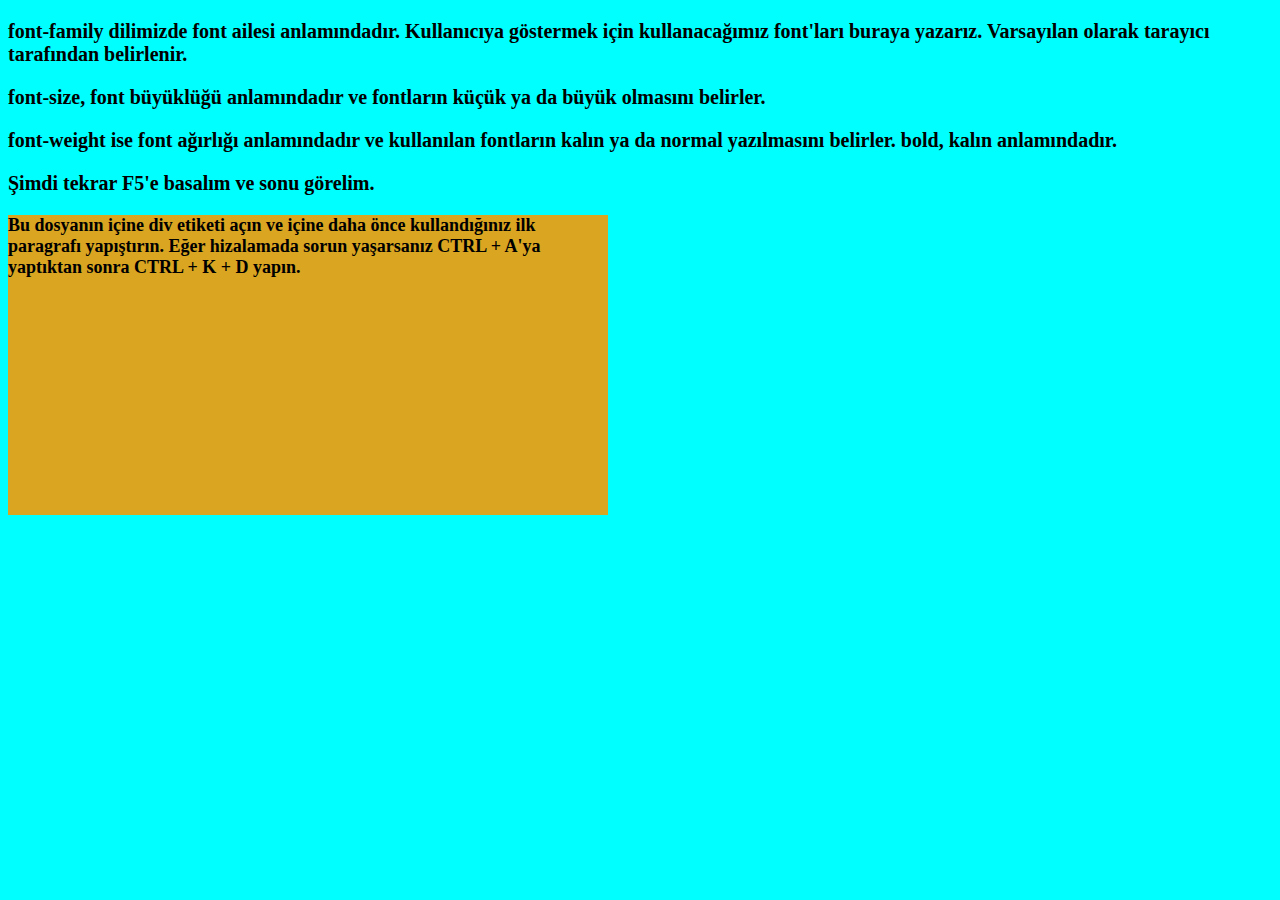
==== deneme.css/index.html @ f4a7f0b7 "projeckt ist fast bereit" ====
<!DOCTYPE HTML>
<html>
<head>
    
    <link rel="stylesheet" href="try.css">
    
</head>
   
<body>
    
    
    
<p> font-family dilimizde font ailesi anlamındadır. Kullanıcıya göstermek için kullanacağımız font'ları buraya yazarız. Varsayılan olarak tarayıcı tarafından belirlenir.
    
    <p>font-size, font büyüklüğü anlamındadır ve fontların küçük ya da büyük olmasını belirler.</p>
    <p>font-weight ise font ağırlığı anlamındadır ve kullanılan fontların kalın ya da normal yazılmasını belirler. bold, kalın anlamındadır.</p>

<p>Şimdi tekrar F5'e basalım ve sonu görelim.</p>
    
    <div>
    Bu dosyanın içine div etiketi açın ve içine daha önce kullandığınız ilk paragrafı yapıştırın. Eğer hizalamada sorun yaşarsanız CTRL + A'ya yaptıktan sonra CTRL + K + D yapın.
    
    </div>
    
    
    
    </body>


</html>
---- deneme.css/try.css ----
body{
    background-color: aqua;
    font-family:verdana;
    font-weight:bold;
    font-size: 20px;
    
    
}
div{
    
    width: 600px;
    height: 300px;
    font-size: 18px;
    background-color:  goldenrod;
        
    
}
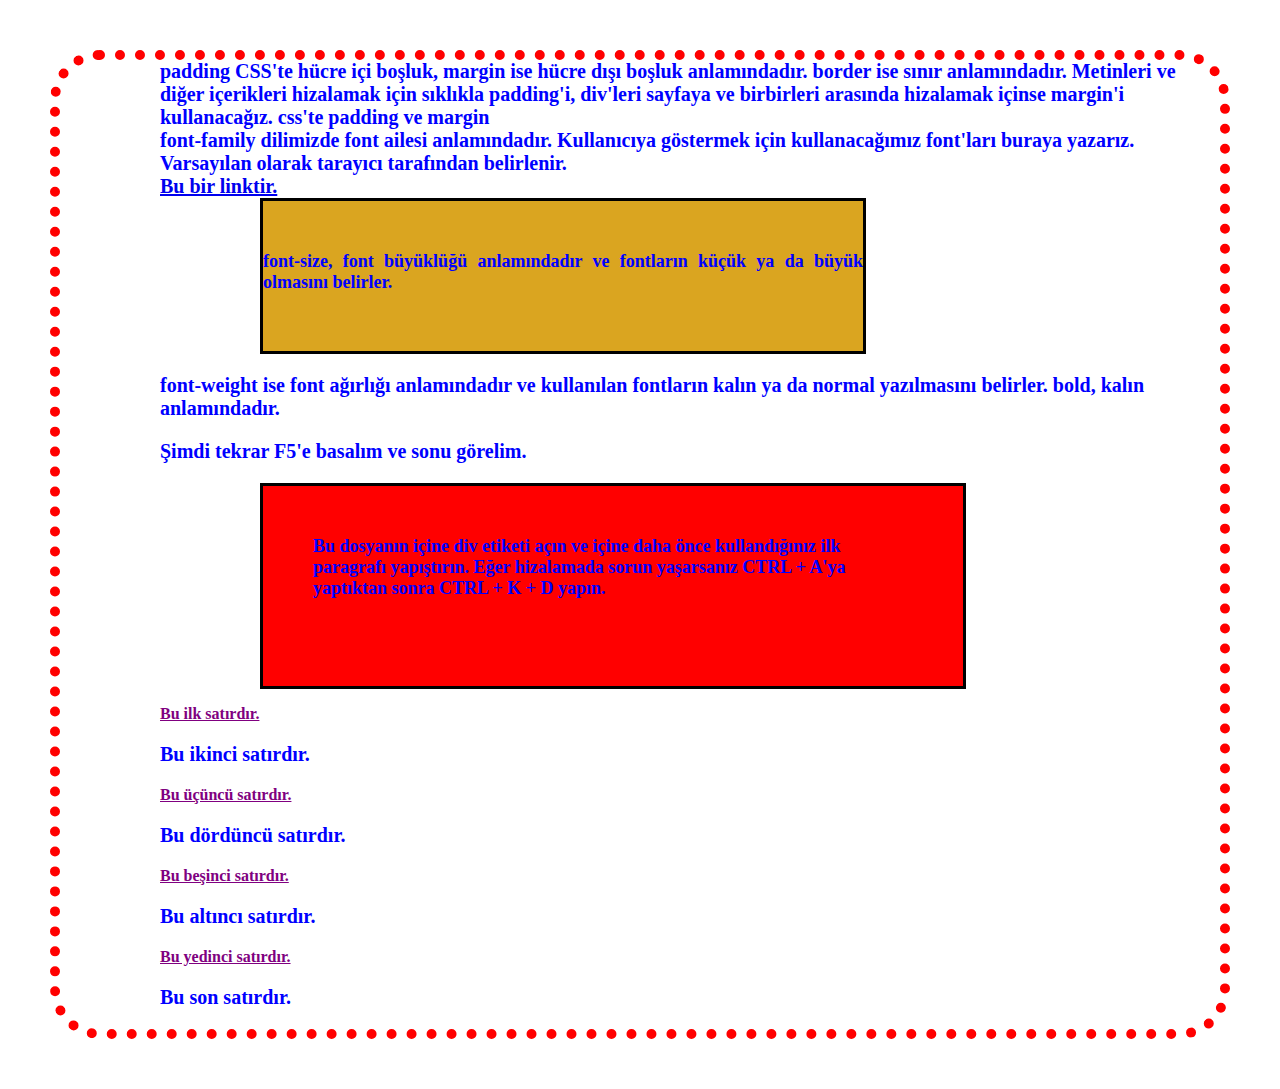
==== commit 5c90e4c5: "fena degil" ====
--- a/deneme.css/index.html
+++ b/deneme.css/index.html
@@ -8,21 +8,41 @@
    
 <body>
     
+    <div>
+    padding CSS'te hücre içi boşluk, margin ise hücre dışı boşluk anlamındadır. 
+        border ise sınır anlamındadır. Metinleri ve diğer içerikleri hizalamak için sıklıkla padding'i, div'leri sayfaya ve birbirleri arasında hizalamak içinse margin'i kullanacağız.
+
+ css'te padding ve margin
+    </div>
+    
+<div id="achtung"> font-family dilimizde font ailesi anlamındadır. Kullanıcıya göstermek için kullanacağımız font'ları buraya yazarız. Varsayılan olarak tarayıcı tarafından belirlenir.
+    </div>
+    
+     <div id="deneme4">
+    <a href="www.google.com">Bu bir linktir.</a>
+</div>
     
     
-<p> font-family dilimizde font ailesi anlamındadır. Kullanıcıya göstermek için kullanacağımız font'ları buraya yazarız. Varsayılan olarak tarayıcı tarafından belirlenir.
-    
-    <p>font-size, font büyüklüğü anlamındadır ve fontların küçük ya da büyük olmasını belirler.</p>
+    <div class="dikkat"> font-size, font büyüklüğü anlamındadır ve fontların küçük ya da büyük olmasını belirler.</div>
     <p>font-weight ise font ağırlığı anlamındadır ve kullanılan fontların kalın ya da normal yazılmasını belirler. bold, kalın anlamındadır.</p>
 
 <p>Şimdi tekrar F5'e basalım ve sonu görelim.</p>
     
-    <div>
+    <div id="car" class="araba">
     Bu dosyanın içine div etiketi açın ve içine daha önce kullandığınız ilk paragrafı yapıştırın. Eğer hizalamada sorun yaşarsanız CTRL + A'ya yaptıktan sonra CTRL + K + D yapın.
     
     </div>
     
-    
+   <div id="deneme9">
+    <p>Bu ilk satırdır.</p>
+    <p>Bu ikinci satırdır.</p>
+    <p>Bu üçüncü satırdır.</p>
+    <p>Bu dördüncü satırdır.</p>
+    <p>Bu beşinci satırdır.</p>
+    <p>Bu altıncı satırdır.</p>
+    <p>Bu yedinci satırdır.</p>
+    <p>Bu son satırdır.</p>
+</div>
     
     </body>
 
--- a/deneme.css/try.css
+++ b/deneme.css/try.css
@@ -1,17 +1,55 @@
 body{
-    background-color: aqua;
+    background-color: inherit;
+    color: blue;
     font-family:verdana;
     font-weight:bold;
     font-size: 20px;
+    border: 10px dotted red;
+    border-radius: 50px;
+    padding-left: 100px;
+    margin: 50px;
     
     
 }
-div{
+#deneme4 a:active {
+    color: red;
+    font-weight: bold;
+    font-size: 24px;
+    background-color: dimgray;
+     text-decoration: underline;
+    text-decoration-color: red;
+}
+.dikkat{
     
     width: 600px;
-    height: 300px;
+    height: 100px;
     font-size: 18px;
     background-color:  goldenrod;
+    padding-top: 50px;
+    margin-left: 100px;
+    border: 3px solid black;
+    text-align: justify;
+    
         
     
+}
+
+#car{
+    
+    width: 600px;
+    height: 100px;
+    font-size: 18px;
+    background-color: red;
+    padding: 50px;
+    margin-left: 100px;
+    border: 3px solid black;
+}
+#deneme9 {
+    width: 600px;
+    text-align: left;
+}
+#deneme9 p:nth-of-type(2n+1) {
+    font-size: 16px;
+    text-decoration: underline;
+    color: purple;
 }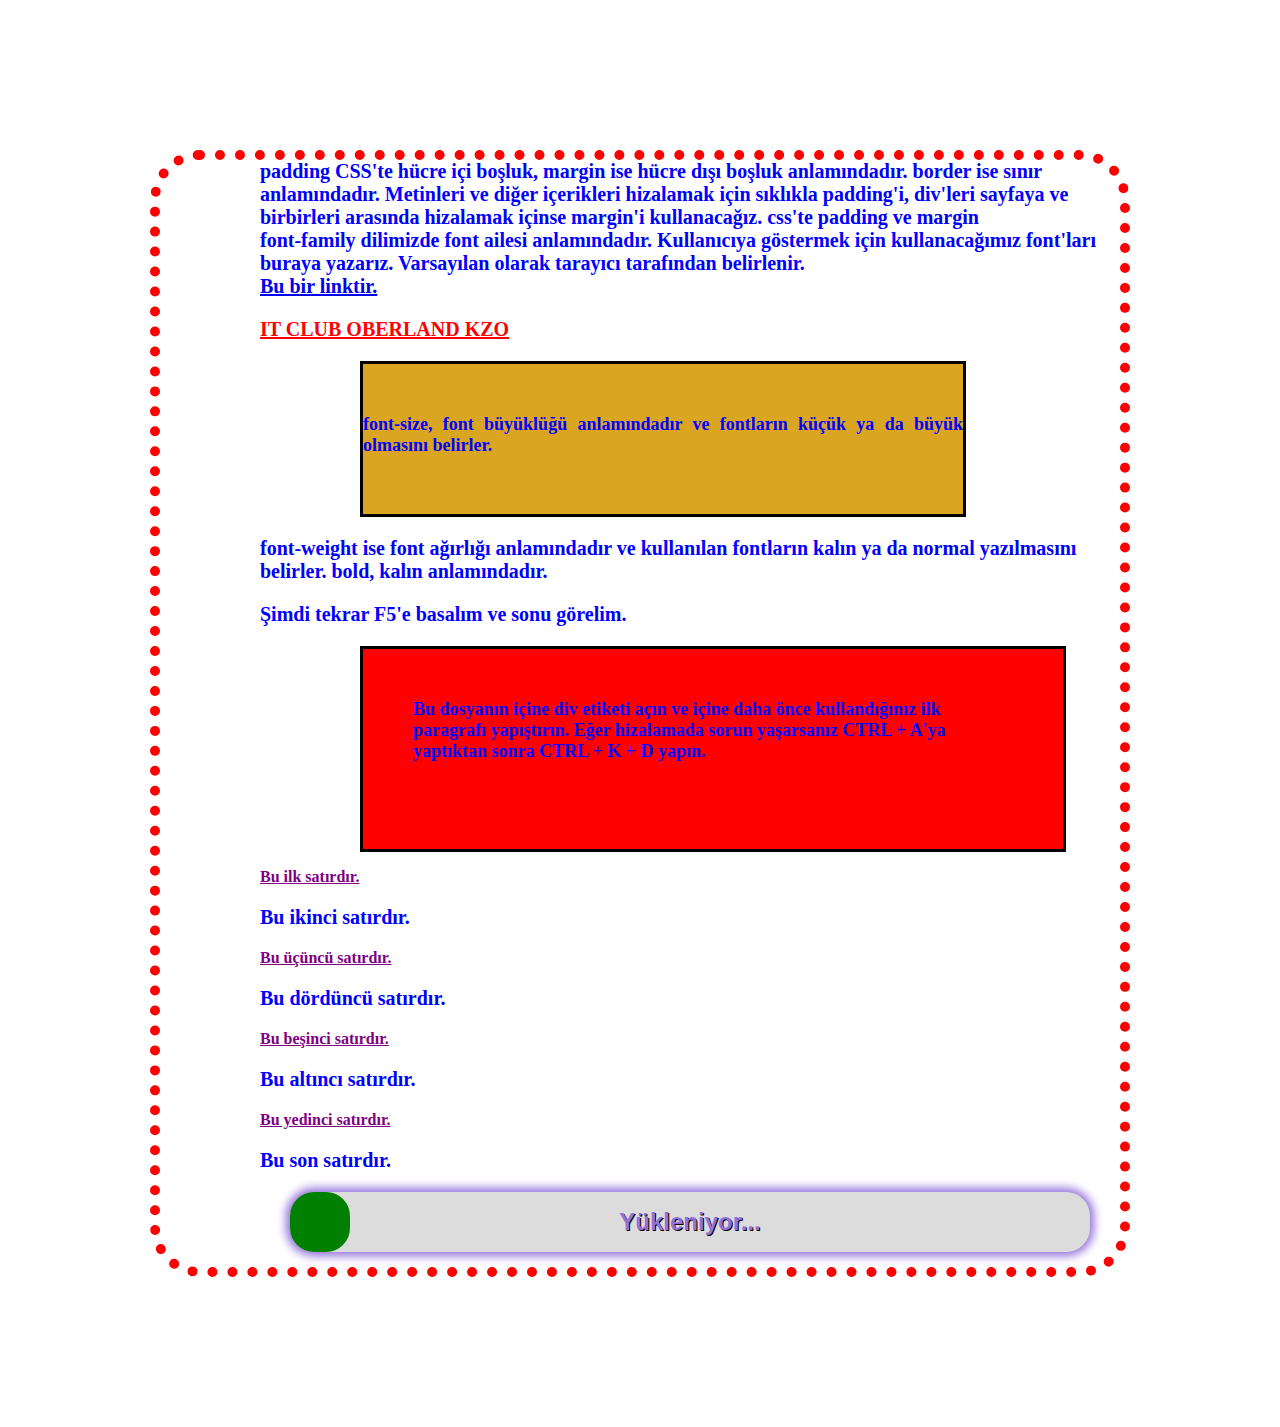
==== commit 9e8ee26a: "super" ====
--- a/deneme.css/index.html
+++ b/deneme.css/index.html
@@ -19,9 +19,11 @@
     </div>
     
      <div id="deneme4">
-    <a href="www.google.com">Bu bir linktir.</a>
+    <a href="http://google.com">Bu bir linktir.</a>
 </div>
-    
+   <div itclub>
+    <p>IT CLUB OBERLAND KZO</p>
+</div>
     
     <div class="dikkat"> font-size, font büyüklüğü anlamındadır ve fontların küçük ya da büyük olmasını belirler.</div>
     <p>font-weight ise font ağırlığı anlamındadır ve kullanılan fontların kalın ya da normal yazılmasını belirler. bold, kalın anlamındadır.</p>
@@ -43,6 +45,12 @@
     <p>Bu yedinci satırdır.</p>
     <p>Bu son satırdır.</p>
 </div>
+    <div id="animasyon-container">
+    <div id="animasyon2"></div>
+    <div id="animasyon-yukleniyor">
+        <span>Yükleniyor...</span>
+    </div>
+</div>
     
     </body>
 
--- a/deneme.css/try.css
+++ b/deneme.css/try.css
@@ -7,7 +7,7 @@
     border: 10px dotted red;
     border-radius: 50px;
     padding-left: 100px;
-    margin: 50px;
+    margin: 150px;
     
     
 }
@@ -33,6 +33,11 @@
         
     
 }
+ [itclub] {
+    font-weight: bold;
+    text-decoration: underline;
+     color:red;
+}
 
 #car{
     
@@ -52,4 +57,61 @@
     font-size: 16px;
     text-decoration: underline;
     color: purple;
-}+}
+
+#animasyon-container {
+    width: 800px;
+    height: 60px;
+    position: relative;
+    margin: 15px auto;
+    border-radius: 24px;
+    background: gainsboro;
+    box-shadow: 0 0 10px 4px mediumpurple;
+}
+#animasyon2 {
+    width: 60px;
+    height: 60px;
+    position: relative;
+    float: left;
+    border-radius: 24px;
+    background: green;
+    animation: animasyonum2 10s infinite linear;
+    -webkit-animation: animasyonum2 10s infinite linear;
+}
+#animasyon-yukleniyor {
+    width: 800px;
+    height: 60px;
+    line-height: 60px;
+    font-size: 24px;
+    font-family: 'Conv_segoeui', Verdana, sans-serif;
+    position: absolute;
+    top: 0;
+    color: mediumpurple;
+    text-shadow: 1px 1px black;
+    text-align: center;
+    animation: animasyonum3 10s infinite ease-in-out;
+    -webkit-animation: animasyonum3 10s infinite ease-in-out;
+}
+@keyframes animasyonum2 {
+    0% { width: 60px;background: green;} 
+    25% { width: 200px; background: gold;} 
+    50% { width: 400px; background: orange;} 
+    75% { width: 600px; background: orangered;}  
+    100% { width: 800px;background: red;} 
+}
+@-webkit-keyframes animasyonum2 {
+    0% { width: 60px;background: green;} 
+    25% { width: 200px; background: gold;} 
+    50% { width: 400px; background: orange;} 
+    75% { width: 600px; background: orangered;}  
+    100% { width: 800px;background: red;} 
+}
+@keyframes animasyonum3 {
+    0% { opacity: 0;}
+    100% { opacity: 1;} 
+}
+@-webkit-keyframes animasyonum3 {
+    0% { opacity: 0;}
+    100% { opacity: 1;} 
+}
+
